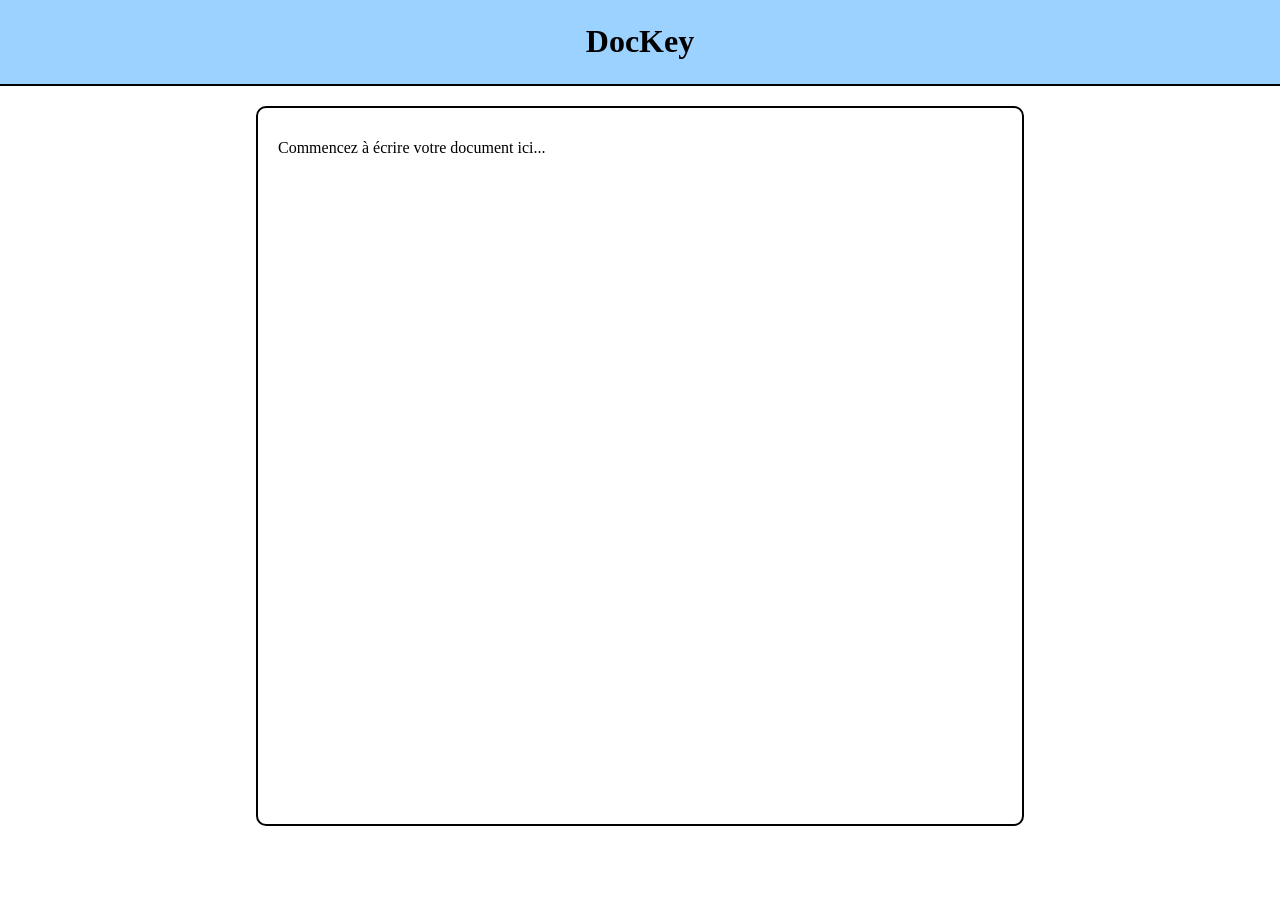
==== page/editeur.html @ 28f21c99 "Ajout de la page editeur.html avec le HTML et le CSS associés, ainsi que des styles pour le champ de" ====
<!DOCTYPE html>
<html lang="fr">
<head>
    <meta charset="UTF-8">
    <title>DocKey</title>
    <link rel="stylesheet" href="/style/style.css">
</head>
<body>

    <header class="top-bar">
        <h1>DocKey</h1>
    </header>
    <div class="feuille" contenteditable="true" >
        <p>Commencez à écrire votre document ici...</p>
        
        
    </div>

</body>
</html>
---- style/style.css ----
.logo-container {
    display: inline-flex; 
    flex-direction: row;  
    align-items: center; 
    gap: 15px;          
}


#logo {
    height: 100px;
    width: auto;
    object-fit: cover;
    position: absolute;
    margin-top: 10px;
    left: 20px;
}


html, body {
    margin: 0;
    padding: 0;
    min-height: 100vh;
    overflow-x: hidden;
}

* {
    box-sizing: border-box;
}

body {
    display: flex;
    flex-direction: column;
}

.top-bar {
    background-color: #9cd2ff;
    color: rgb(0, 0, 0);
    padding: 2px;
    text-align: center;
    border-bottom: 2px solid #000000;
}

.boutton-principal {
    display: flex;
    justify-content: center;
    gap: 20px;
    flex-grow: 1;
    align-items: center;
    flex-wrap: wrap;
    padding: 20px;
}

.btn {
    display: inline-flex;
    align-items: center;
    justify-content: center;
    background-color: #9cd2ff;
    color: #000000;
    padding: 18px 36px;
    font-size: 30px;
    border: 2px solid #000000;
    border-radius: 14px;
    cursor: pointer;
    text-decoration: none;
}

.btn:hover {
    background-color: #7ab8e0;
    border-color: #000000;
}

.boutton-connection {
    display: flex;
    justify-content: flex-end;
    padding: 10px;

}

.boite {
    font-size: 24px;
    border: 4px solid #000000;
    height: 40%;
    width: 30%;
    display: flex;
    flex-direction: column;  
    justify-content: start; 
    align-items: center;   
    padding-top: 50px; 
    background-color: #e4e4e46e;
    border-radius: 20px;

}

.code-unique {

    margin-top: 50px;
    margin-bottom: 50px;
    background-color: #9cd2ff;
    color: #000000;
    padding: 12px 24px;
    font-size: 26px;
    font-weight: bold;
    border: 2px solid #000000;
    border-radius: 14px;
    font-family: monospace;

}

.conteneur {
    display: flex;
    flex-direction: column; 
    justify-content: center; 
    align-items: center;  
    flex-grow: 1;        
    background-color: #ffffff;
}

.bouton_ouvrir_boite {
    display: flex;
    justify-content: center;
    margin-top: 30px;

}

#code-input {
    width: 50%;
    height: 50px;
    font-size: 15px;
    padding: 10px;
    border: 2px solid #000000;
    border-radius: 14px;
    font-family: monospace;
    resize: none;
}


.feuille {
    padding: 20px;
    width: 60%;
    min-height: 80vh;
    margin: 20px auto;
    background-color: #ffffff;
    border: 2px solid #000000;
    border-radius: 10px;
    line-height: 0.5;
}
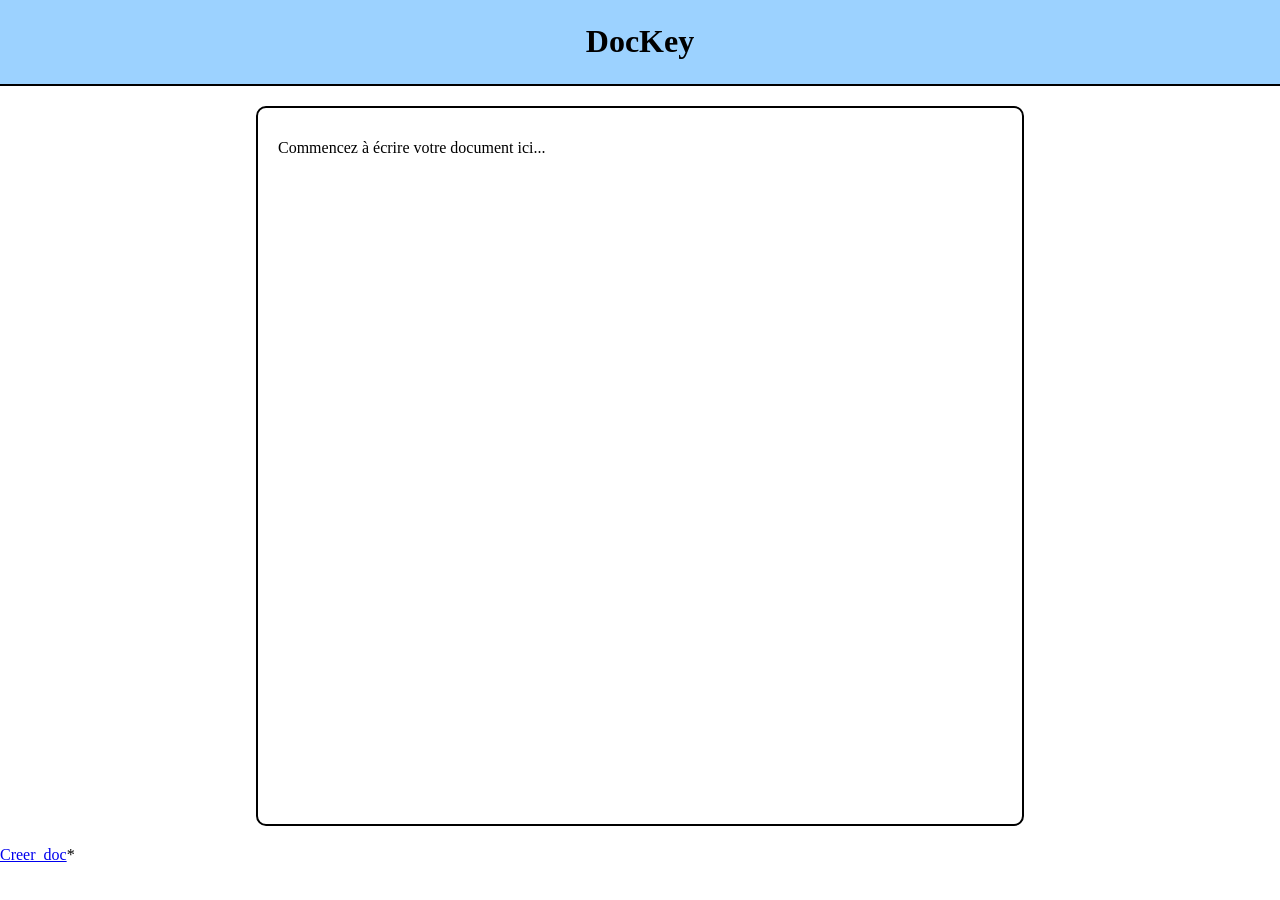
==== commit 5e08b312: "Ajout de l'attribut spellcheck désactivé dans l'éditeur et suppression de la bordure de l'élément bo" ====
--- a/page/editeur.html
+++ b/page/editeur.html
@@ -10,10 +10,11 @@
     <header class="top-bar">
         <h1>DocKey</h1>
     </header>
-    <div class="feuille" contenteditable="true" >
+    <div class="feuille" contenteditable="true" spellcheck="false"> 
         <p>Commencez à écrire votre document ici...</p>
-        
-        
+    </div>
+    <div class="boutons">
+        <a href="/page/Creer_doc.html" class="bouton">Creer_doc</a>*
     </div>
 
 </body>
--- a/style/style.css
+++ b/style/style.css
@@ -30,6 +30,7 @@
 body {
     display: flex;
     flex-direction: column;
+    
 }
 
 .top-bar {
@@ -143,5 +144,74 @@
     border: 2px solid #000000;
     border-radius: 10px;
     line-height: 0.5;
-}
-
+    outline: none;
+}
+
+.boite-connection {
+    font-size: 24px;
+    border: 4px solid #000000;
+    width: 30%;
+    
+
+    min-height: 200px; 
+    height: auto;
+    
+    display: flex;
+    flex-direction: column;  
+    justify-content: flex-start; 
+    align-items: center;   
+    
+  
+    padding: 10px 20px; 
+    
+    background-color: #e4e4e46e;
+    border-radius: 20px;
+    
+
+    box-sizing: border-box; 
+}
+
+#connection-form {
+    display: flex;
+    flex-direction: column;  
+    justify-content: flex-start; 
+    align-items: center;   
+    width: 100%; 
+    gap: 15px;
+}
+
+#connection {
+
+    width: 100%;
+    padding: 10px;
+    font-size: 18px;
+    border: 2px solid #000000;
+    border-radius: 14px;
+    margin-bottom: 20px;
+    outline: none;
+}
+
+#connection-button {
+    margin-top: 30px;
+
+}
+
+
+.liste {
+    padding: 20px;
+    width: 40%;
+    min-height: 80vh;
+    margin: 20px auto;
+    background-color: #ffffff;
+    border: 2px solid #000000;
+    border-radius: 10px;
+    line-height: 0.5;
+}
+
+.conteneur-bouton {
+    display: flex;
+    justify-content: flex-end; 
+    padding-right: 50px;  
+    margin-top: -100px;             
+    z-index: 10;             
+}
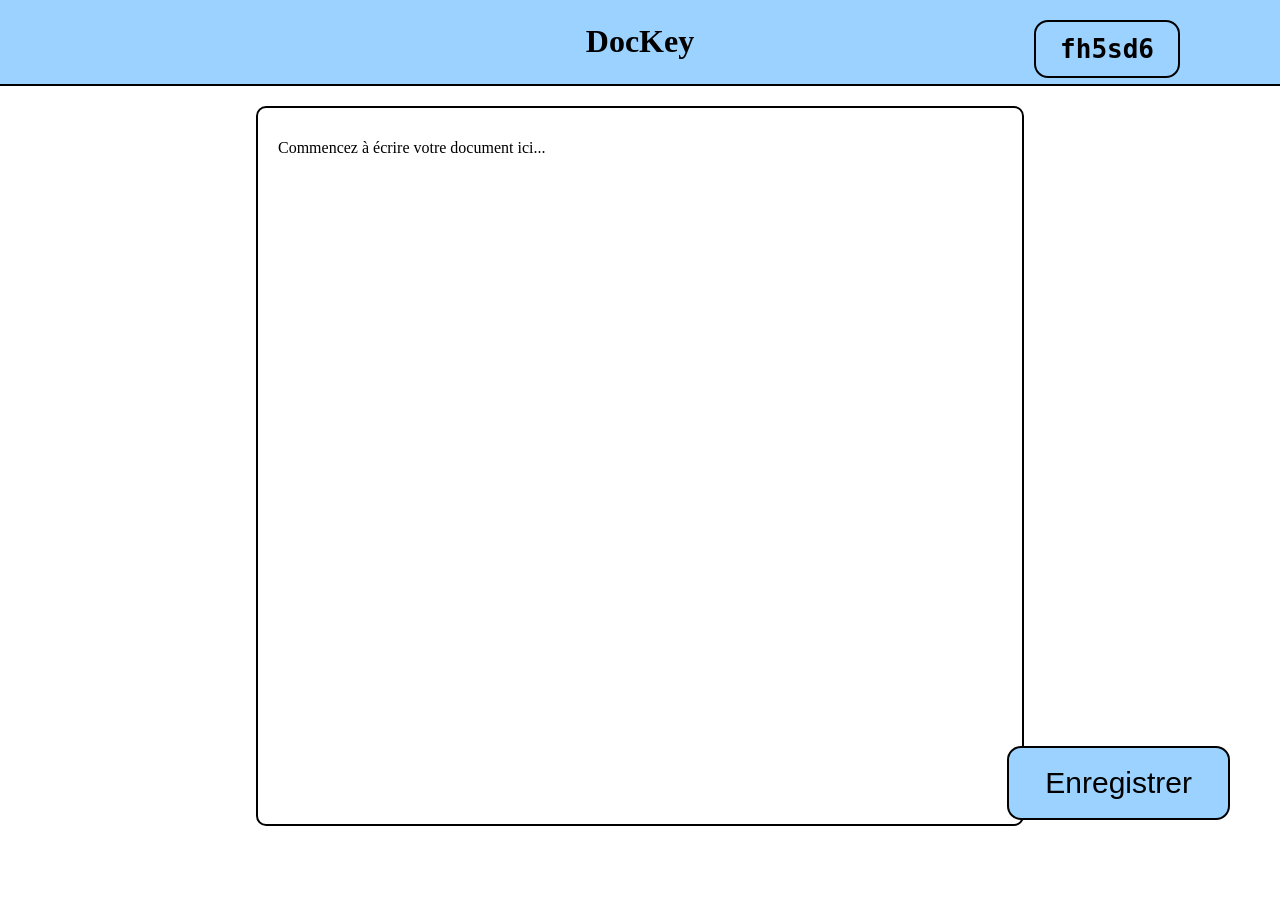
==== commit 034b663f: "Réorganisation du formulaire d'édition et ajout de styles pour le code unique de l'éditeur" ====
--- a/page/editeur.html
+++ b/page/editeur.html
@@ -10,12 +10,18 @@
     <header class="top-bar">
         <h1>DocKey</h1>
     </header>
-    <div class="feuille" contenteditable="true" spellcheck="false"> 
-        <p>Commencez à écrire votre document ici...</p>
-    </div>
-    <div class="boutons">
-        <a href="/page/Creer_doc.html" class="bouton">Creer_doc</a>*
-    </div>
+
+    <form action="">
+        <div class="feuille" contenteditable="true" spellcheck="false"> 
+            <p>Commencez à écrire votre document ici...</p>
+        </div>
+        <div class="conteneur-bouton">
+            <button class="btn" id="save-button" type="submit">Enregistrer</button>
+        </div>
+
+    </form>
+
+    <div class="code-unique-editeur">fh5sd6</div>
 
 </body>
 </html>
--- a/style/style.css
+++ b/style/style.css
@@ -214,4 +214,18 @@
     padding-right: 50px;  
     margin-top: -100px;             
     z-index: 10;             
+}
+
+.code-unique-editeur {
+    position: absolute;
+    top: 20px;
+    right: 100px;
+    background-color: #9cd2ff;
+    color: #000000;
+    padding: 12px 24px;
+    font-size: 26px;
+    font-weight: bold;
+    border: 2px solid #000000;
+    border-radius: 14px;
+    font-family: monospace;
 }
